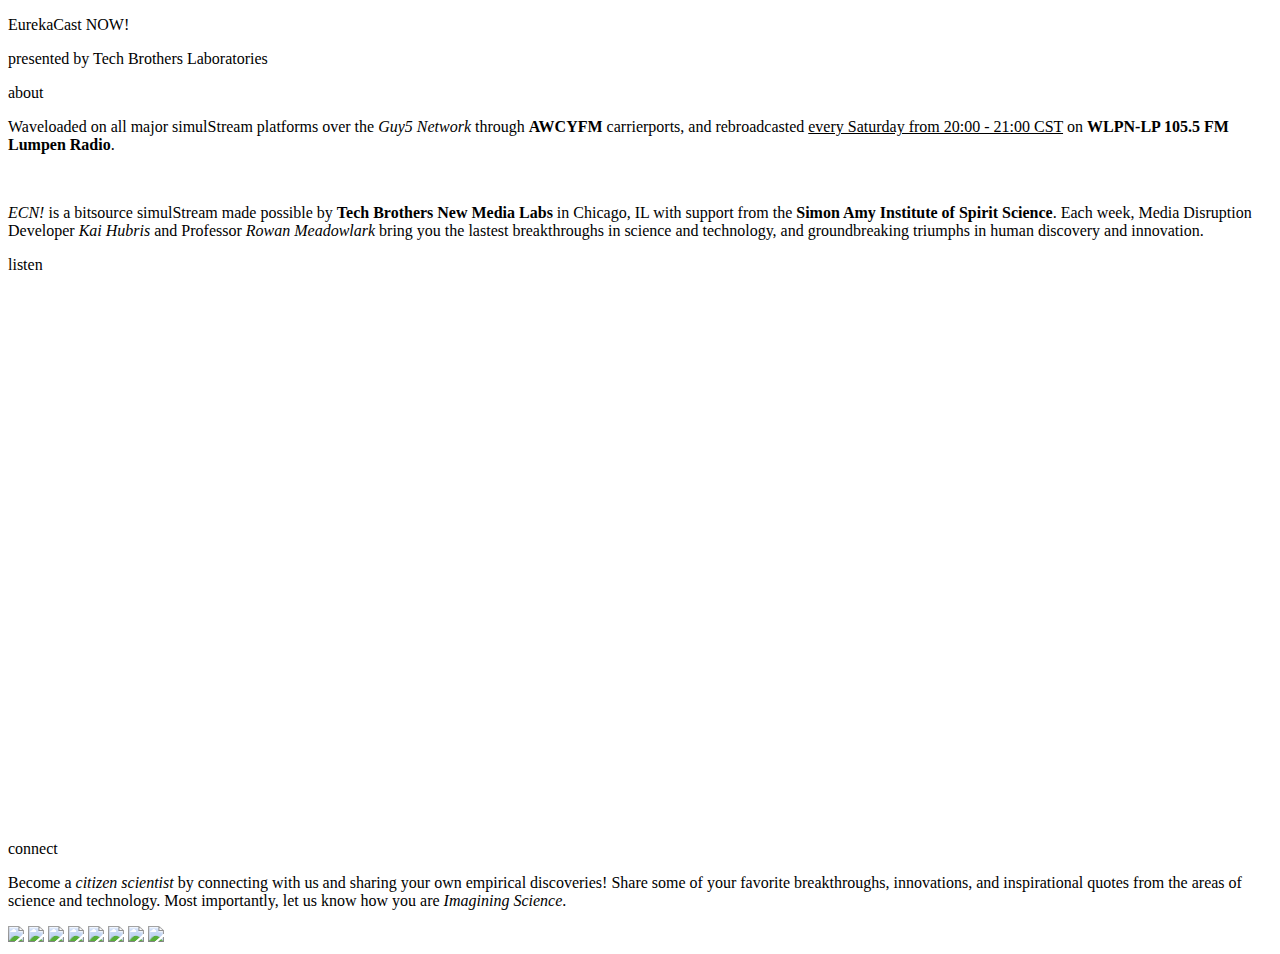
==== index.html @ a2407ae3 "Update index.html" ====
<!DOCTYPE html>
<html>
  <head>
    <link href="https://fonts.googleapis.com/css2?family=Bebas+Neue&display=swap" rel="stylesheet">
    <link href="https://fonts.googleapis.com/css2?family=Share+Tech&family=Share+Tech+Mono&display=swap" rel="stylesheet"> 
    <link href="style.css" rel="stylesheet" type="text/css">
    <link rel="shortcut icon" type="image/png" href="icons/ecn_icon.png" />
    <title>ECN!</title>
  </head>
<body>
  <div id="head_wrapper">
    <div id="head">
      <p id=title>EurekaCast NOW!</p> <p id="tb-logo">presented by Tech Brothers Laboratories</p>
    </div>
  </div>
  <div id=body-wrapper>
  <div id=about-block>
    <p class=body-header>about</p>
    <p id=time class=body-field>Waveloaded on all major simulStream platforms over the <i>Guy5 Network</i> through <b>AWCYFM</b> carrierports, and rebroadcasted <u>every Saturday from 20:00 - 21:00 CST</u> on <b>WLPN-LP 105.5 FM Lumpen Radio</b>.</p>
    <br/>
   <p id=desc class=body-field><i>ECN!</i> is a bitsource simulStream made possible by <b>Tech Brothers New Media Labs</b> in Chicago, IL with support from the <b>Simon Amy Institute of Spirit Science</b>.
     Each week, Media Disruption Developer <i>Kai Hubris</i> and Professor <i>Rowan Meadowlark</i> bring you the lastest breakthroughs in science and technology,
      and groundbreaking triumphs in human discovery and innovation.</p>
  </div>
    <div id=listen-block>
  <p class=body-header>listen</p>
      <iframe src="https://www.listennotes.com/podcasts/eurekacast-now-dee-eff-uIVXzcvyBkJ/embed/" height="530px" width="98%" style="width: 1px; min-width: 100%;" frameborder="0" scrolling="no" loading="lazy"></iframe>
    </div>
    <div id=connect-block>
    <p class=body-header>connect</p>
      <p id=connect class=body-field>Become a <i>citizen scientist</i> by connecting with us and sharing your own empirical discoveries! Share some of your favorite breakthroughs, innovations, and inspirational quotes from the areas of science and technology. Most importantly, let us know how you are <i>Imagining Science</i>.</p>      

      <div id=icons>
              <a href="https://twitter.com/eurekacast" target="_blank"><img src="icons/twitter_icon.webp"/></a>
              <a href="https://www.instagram.com/eurekacast/" target="_blank"><img src="icons/instagram_icon.png"/></a>        
              <a href="https://www.facebook.com/AWCYFM" target="_blank"><img src="icons/facebook_icon.webp"/></a>
                            <a href="https://www.facebook.com/groups/2746349392093781" target="_blank"><img src="icons/tipline_icon.PNG"/></a>
                                        <a href="mailto: awcyfm@gmail.com" target="_blank"><img src="icons/email_icon.webp"/></a>
                               <a href="http://lumpenradio.com/shows/awcyfm/" target="_blank"><img src="icons/lumpen_icon.png"/></a>  
               <a href="https://open.spotify.com/show/0jh31BMrHBLrSnvYiylyqJ" target="_blank"><img src="icons/spotify_icon.webp"/></a>
              <a href="https://feraducatt.github.io/eurekacast/feed.xml" target="_blank"><img src="icons/rss_icon.png"/></a>
      </div>
      </div>
  </div>
</body>
</html>
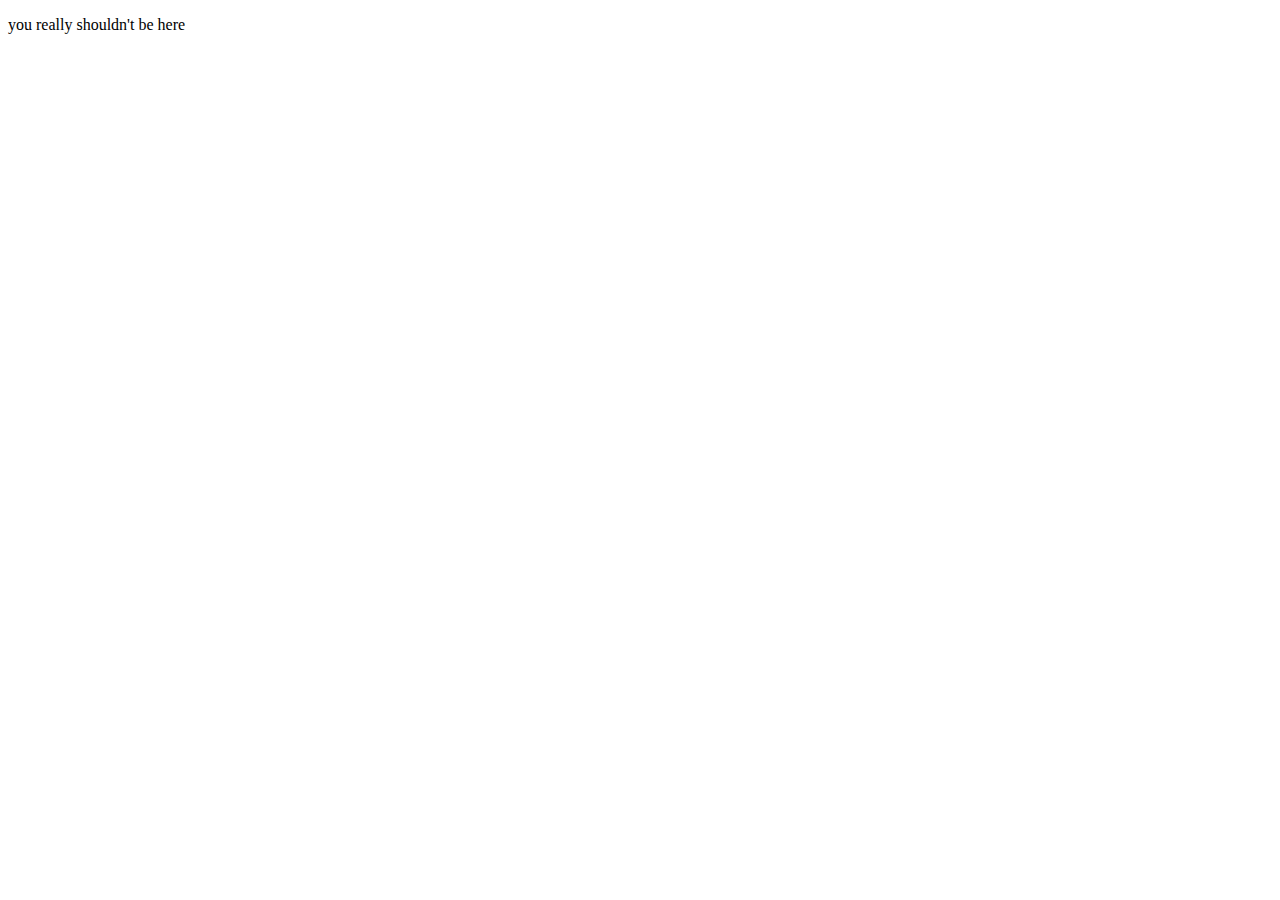
==== commit 86029dc2: "cover loose ends" ====
--- a/index.html
+++ b/index.html
@@ -1,46 +1,11 @@
-<!DOCTYPE html>
-<html>
-  <head>
-    <link href="https://fonts.googleapis.com/css2?family=Bebas+Neue&display=swap" rel="stylesheet">
-    <link href="https://fonts.googleapis.com/css2?family=Share+Tech&family=Share+Tech+Mono&display=swap" rel="stylesheet"> 
-    <link href="style.css" rel="stylesheet" type="text/css">
-    <link rel="shortcut icon" type="image/png" href="icons/ecn_icon.png" />
-    <title>ECN!</title>
-  </head>
-<body>
-  <div id="head_wrapper">
-    <div id="head">
-      <p id=title>EurekaCast NOW!</p> <p id="tb-logo">presented by Tech Brothers Laboratories</p>
-    </div>
-  </div>
-  <div id=body-wrapper>
-  <div id=about-block>
-    <p class=body-header>about</p>
-    <p id=time class=body-field>Waveloaded on all major simulStream platforms over the <i>Guy5 Network</i> through <b>AWCYFM</b> carrierports, and rebroadcasted <u>every Saturday from 20:00 - 21:00 CST</u> on <b>WLPN-LP 105.5 FM Lumpen Radio</b>.</p>
-    <br/>
-   <p id=desc class=body-field><i>ECN!</i> is a bitsource simulStream made possible by <b>Tech Brothers New Media Labs</b> in Chicago, IL with support from the <b>Simon Amy Institute of Spirit Science</b>.
-     Each week, Media Disruption Developer <i>Kai Hubris</i> and Professor <i>Rowan Meadowlark</i> bring you the lastest breakthroughs in science and technology,
-      and groundbreaking triumphs in human discovery and innovation.</p>
-  </div>
-    <div id=listen-block>
-  <p class=body-header>listen</p>
-      <iframe src="https://www.listennotes.com/podcasts/eurekacast-now-dee-eff-uIVXzcvyBkJ/embed/" height="530px" width="98%" style="width: 1px; min-width: 100%;" frameborder="0" scrolling="no" loading="lazy"></iframe>
-    </div>
-    <div id=connect-block>
-    <p class=body-header>connect</p>
-      <p id=connect class=body-field>Become a <i>citizen scientist</i> by connecting with us and sharing your own empirical discoveries! Share some of your favorite breakthroughs, innovations, and inspirational quotes from the areas of science and technology. Most importantly, let us know how you are <i>Imagining Science</i>.</p>      
-
-      <div id=icons>
-              <a href="https://twitter.com/eurekacast" target="_blank"><img src="icons/twitter_icon.webp"/></a>
-              <a href="https://www.instagram.com/eurekacast/" target="_blank"><img src="icons/instagram_icon.png"/></a>        
-              <a href="https://www.facebook.com/AWCYFM" target="_blank"><img src="icons/facebook_icon.webp"/></a>
-                            <a href="https://www.facebook.com/groups/2746349392093781" target="_blank"><img src="icons/tipline_icon.PNG"/></a>
-                                        <a href="mailto: awcyfm@gmail.com" target="_blank"><img src="icons/email_icon.webp"/></a>
-                               <a href="http://lumpenradio.com/shows/awcyfm/" target="_blank"><img src="icons/lumpen_icon.png"/></a>  
-               <a href="https://open.spotify.com/show/0jh31BMrHBLrSnvYiylyqJ" target="_blank"><img src="icons/spotify_icon.webp"/></a>
-              <a href="https://feraducatt.github.io/eurekacast/feed.xml" target="_blank"><img src="icons/rss_icon.png"/></a>
-      </div>
-      </div>
-  </div>
-</body>
-</html>
+<!DOCTYPE html>
+<html lang="en">
+<head>
+    <meta charset="UTF-8">
+    <meta name="viewport" content="width=device-width, initial-scale=1.0">
+    <title>AWCY? FM</title>
+</head>
+<body>
+    <p class="@awcyfm on Twitter">you really shouldn't be here</p>
+</body>
+</html>